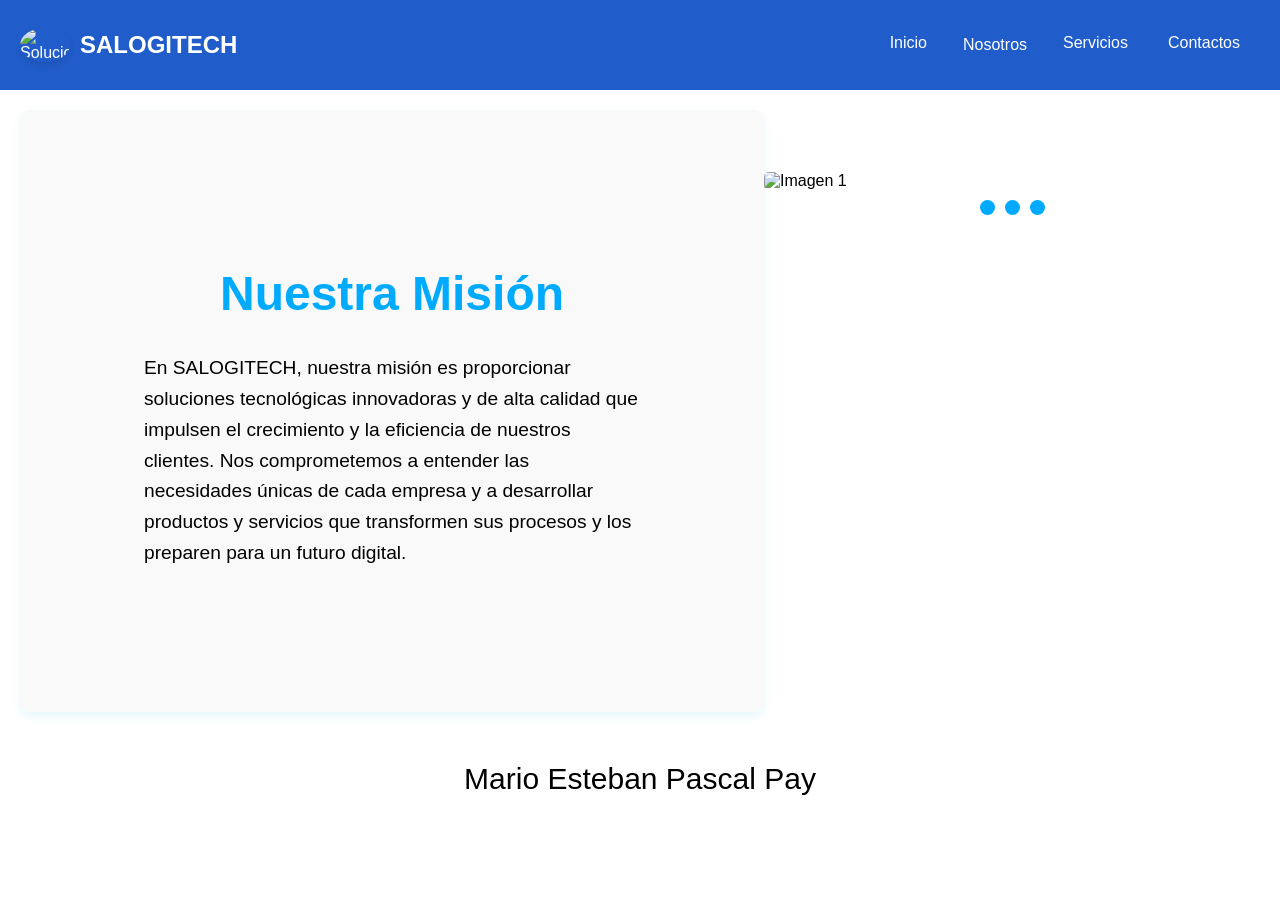
==== mision.html @ b72041cc "primer proyecto" ====
<!DOCTYPE html>
<html lang="es"> <!-- Declara que el documento está escrito en HTML5 y que el idioma principal es español. -->
<head>
    <meta charset="UTF-8"> <!-- Define la codificación de caracteres del documento como UTF-8, lo cual es necesario para representar caracteres especiales y acentos correctamente. -->
    <meta name="viewport" content="width=device-width, initial-scale=1.0"> <!-- Configura la página para que sea responsive, ajustándose al ancho de la pantalla del dispositivo. Esto es esencial para la usabilidad en dispositivos móviles. -->
    <title>Misión - Empresa de Soluciones Tecnológicas</title> <!-- Título de la página que aparece en la pestaña del navegador y en los resultados de búsqueda. -->
    <link rel="stylesheet" href="styles1.css"> <!-- Vincula una hoja de estilo externa llamada "styles1.css" para dar formato y estilo al contenido del HTML. -->
</head>
<body>
    <!-- Encabezado del sitio web que contiene el logo, el título y la barra de navegación -->
    <header>
        <div class="logo-titulo"> <!-- Contenedor para el logo y el título del sitio web -->
            <img id="icono1" src="imagenes/download.png" alt="Soluciones"> <!-- Muestra un logo o icono del sitio web. El atributo "alt" proporciona texto alternativo para mejorar la accesibilidad. -->
            <h1 id="superior">SALOGITECH</h1> <!-- Título principal del sitio web, estilizado usando el identificador "superior". -->
        </div>
        <!-- Barra de navegación principal del sitio web -->
        <nav class="navbar">  
            <ul class="menu"> <!-- Lista no ordenada que contiene los elementos del menú de navegación. -->
                <li><a href="/index.html">Inicio</a></li> <!-- Enlace a la página de inicio. -->
                <!-- Elemento del menú con un submenú (dropup) para la sección "Nosotros" -->
                <li class="dropup"> 
                    <button class="dropbtn">Nosotros</button> <!-- Botón que al pasar el ratón o hacer clic, muestra el submenú. -->
                    <div class="dropup-content"> <!-- Contenedor para los enlaces del submenú. -->
                        <a href="mision.html">Misión</a> <!-- Enlace a la página de Misión. -->
                        <a href="vision.html">Visión</a> <!-- Enlace a la página de Visión. -->
                        <a href="prinicipios.html">Principios</a> <!-- Enlace a la página de Principios. -->
                    </div>
                </li>
                <li><a href="#">Servicios</a></li> <!-- Enlace a la página de Servicios (aún no especificada). -->
                <li><a href="#">Contactos</a></li> <!-- Enlace a la página de Contactos (aún no especificada). -->
            </ul>
        </nav>
    </header>

    <!-- Contenedor principal para la sección de misión y galería de imágenes -->
    <div class="container">
        <!-- Sección de texto explicativo sobre la misión de la empresa -->
        <div class="mission-text">
            <h1>Nuestra Misión</h1> <!-- Título principal de la sección de misión. -->
            <p>
                En SALOGITECH, nuestra misión es proporcionar soluciones tecnológicas innovadoras y de alta calidad que impulsen el crecimiento y la eficiencia de nuestros 
                clientes. Nos comprometemos a entender las necesidades únicas de cada empresa y a desarrollar productos y servicios que transformen sus procesos y los 
                preparen para un futuro digital.
            </p> <!-- Descripción detallada de la misión de la empresa. -->
        </div>

        <!-- Galería de imágenes con un carrusel de control de radio -->
        <div class="image-gallery">
            <!-- Botones de radio para controlar manualmente la galería de imágenes -->
            <input type="radio" name="slider" id="slide1" checked> <!-- Primer botón de radio, activado por defecto para mostrar la primera imagen. -->
            <input type="radio" name="slider" id="slide2"> <!-- Segundo botón de radio para la segunda imagen. -->
            <input type="radio" name="slider" id="slide3"> <!-- Tercer botón de radio para la tercera imagen. -->

            <div class="slides"> <!-- Contenedor de todas las diapositivas de la galería. -->
                <!-- Primera diapositiva de la galería -->
                <div class="slide">
                    <img src="https://cms.rootstack.com/sites/default/files/inline-images/Captura%20de%20pantalla%202023-08-25%20a%20la%28s%29%2021.53.00.jpg" alt="Imagen 1"> <!-- Imagen de la primera diapositiva, con un enlace absoluto a la imagen en línea. -->
                </div>
                <!-- Segunda diapositiva de la galería -->
                <div class="slide">
                    <img src="https://cms.rootstack.com/sites/default/files/inline-images/Captura%20de%20pantalla%202023-08-25%20a%20la%28s%29%2021.52.41.jpg" alt="Imagen 2"> <!-- Imagen de la segunda diapositiva, con un enlace absoluto a la imagen en línea. -->
                </div>
                <!-- Tercera diapositiva de la galería -->
                <div class="slide">
                    <img src="https://investpacific.org/wp-content/uploads/desarrollo-y-operaciones-ti-header.jpg" alt="Imagen 3"> <!-- Imagen de la tercera diapositiva, con un enlace absoluto a la imagen en línea. -->
                </div>
            </div>

            <!-- Controles de navegación manual del slider, permiten al usuario seleccionar manualmente una diapositiva -->
            <div class="navigation">
                <label for="slide1"></label> <!-- Botón manual que selecciona la primera imagen de la galería. -->
                <label for="slide2"></label> <!-- Botón manual que selecciona la segunda imagen de la galería. -->
                <label for="slide3"></label> <!-- Botón manual que selecciona la tercera imagen de la galería. -->
            </div>
        </div>
    </div>
    <footer style="text-align: center;">
        <p style="font-size: 30px;">Mario Esteban Pascal Pay</p> <!-- Información de derechos reservados en el pie de página. -->
    </footer>
</body>
</html>
---- styles1.css ----
body {
    font-family: Arial, sans-serif;
    margin: 0;
    padding: 0;
    background-color: white; /* Fondo blanco */
}

header {
    background-color: rgb(32, 93, 203); /* Color de fondo azul */
    color: white;
    padding: 15px 20px;
    box-shadow: 0 4px 6px rgba(0, 0, 0, 0.1);
    display: flex;
    justify-content: space-between;
    align-items: center;
}

#superior {
    font-size: 1.5rem;
    font-weight: bold;
    margin-left: 10px;
    display: flex;
    align-items: center;
}

.logo-titulo {
    display: flex;
    align-items: center;
}

#icono1 {
    max-width: 50px;
    border-radius: 50%;
    box-shadow: 0 4px 6px rgba(0, 0, 0, 0.1);
}

.navbar {
    background-color: transparent;
}

.navbar ul {
    list-style-type: none;
    margin: 0;
    padding: 0;
    display: flex;
    justify-content: flex-end;
}

.navbar ul li a {
    display: block;
    color: white;
    text-align: center;
    padding: 14px 20px;
    text-decoration: none;
    transition: background-color 0.3s ease, transform 0.3s ease;
}

.navbar ul li a:hover {
    background-color: white;
    transform: scale(1.1);
    border-radius: 4px;
    color: black;
}

.navbar ul li a.active {
    background-color: #04AA6D;
    border-radius: 4px;
}

.dropbtn {
    background-color: rgb(32, 93, 203);
    color: white;
    padding: 16px;
    font-size: 16px;
    border: none;
}

.dropup {
    position: relative;
    display: inline-block;
    z-index: 2;
}

.dropup-content {
    display: none;
    position: absolute;
    background-color: rgb(32, 93, 203);
    min-width: 160px;
}

.dropup-content a {
    color: black;
    padding: 12px 16px;
    text-decoration: none;
    display: block;
}

.dropup-content a:hover {
    background-color: #ccc;
}

.dropup:hover .dropup-content {
    display: block;
}

.dropup:hover .dropbtn {
    background-color: #2980B9;
}

/* Estilos de la galería y la misión */
.container {
    display: flex;
    justify-content: space-between;
    padding: 20px;
    background-color: white;
}

.image-gallery {

    padding-top: 5%;
    width: 45%; /* 45% del ancho para la galería */
    overflow: hidden;
    border-radius: 10px;
}

.slides {
    display: flex;
    transition: transform 0.8s ease-in-out;
}

.slide {
    width: 100%;
    flex-shrink: 0;
}

.slide img {
    width: 100%;
    height: auto;
    border-radius: 5px;
    transition: transform 0.3s ease, box-shadow 0.3s ease;
}

.slide img:hover {
    transform: scale(1.05); /* Animación de escala */
    box-shadow: 0 5px 15px rgba(0, 0, 0, 0.3); /* Sombra al hacer hover */
}

input[type="radio"] {
    display: none;
}

#slide1:checked ~ .slides {
    transform: translateX(0%);
}

#slide2:checked ~ .slides {
    transform: translateX(-100%);
}

#slide3:checked ~ .slides {
    transform: translateX(-200%);
}

.navigation {
    display: flex;
    justify-content: center;
    margin-top: 10px;
}

.navigation label {
    width: 15px;
    height: 15px;
    margin: 0 5px;
    border-radius: 50%;
    background-color: #00aaff
    ;
    cursor: pointer;
}

input[type="radio"]:checked + label {
    background-color: #00aaff;
}

.mission-text {
    width: 45%; /* 45% del ancho para el texto */
    padding: 10%;
    background-color: #f9f9f9;
    box-shadow: 0 4px 10px rgba(12, 178, 229, 0.1); /* Sombra alrededor del texto */
    border-radius: 10px;
}

.mission-text h1 {
    text-align: center;
    font-size: 3rem;
    color: #00aaff;
}

.mission-text p {
    font-size: 1.2rem;
    line-height: 1.6;
}
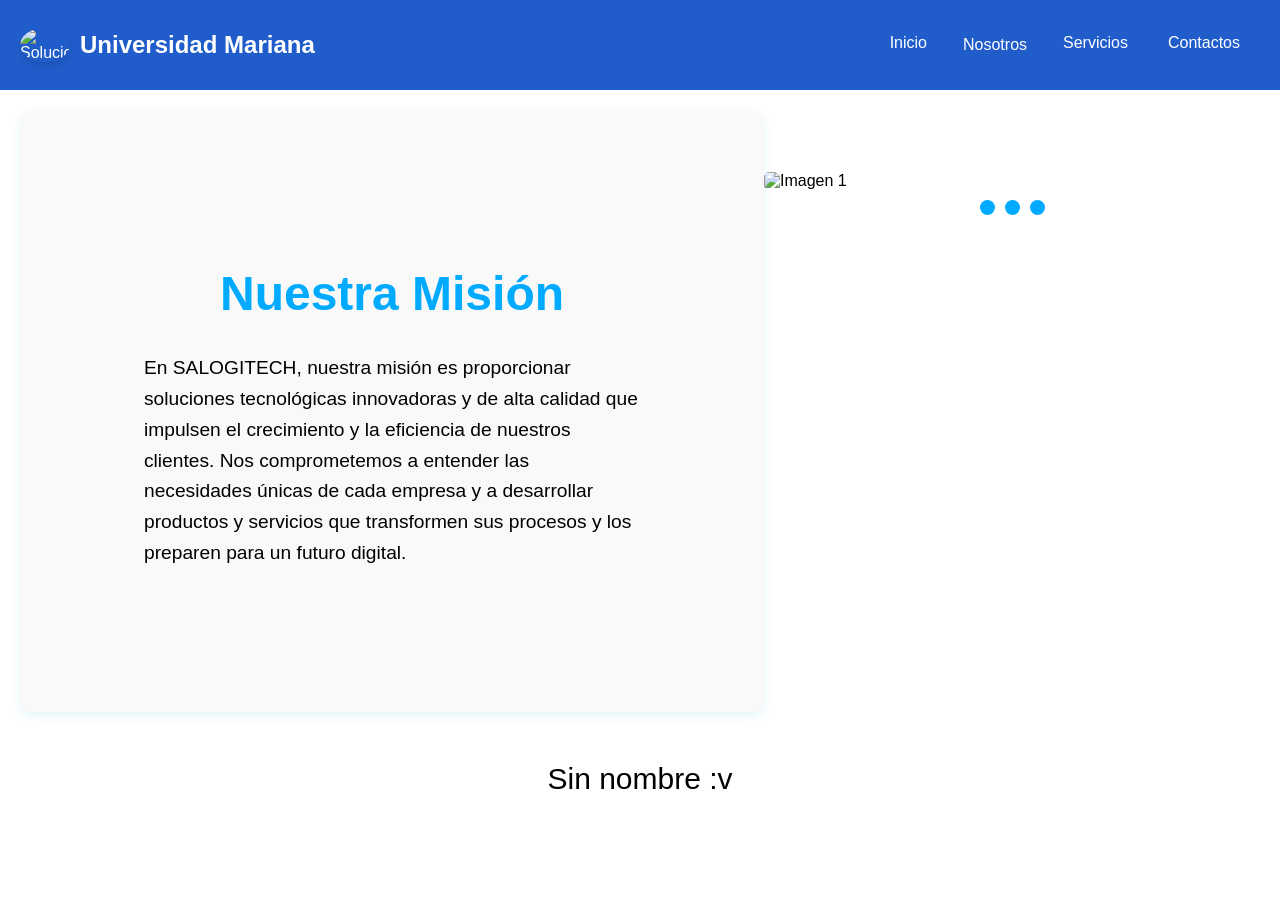
==== commit aa576484: "cambio de la pagina mision" ====
--- a/mision.html
+++ b/mision.html
@@ -3,7 +3,7 @@
 <head>
     <meta charset="UTF-8"> <!-- Define la codificación de caracteres del documento como UTF-8, lo cual es necesario para representar caracteres especiales y acentos correctamente. -->
     <meta name="viewport" content="width=device-width, initial-scale=1.0"> <!-- Configura la página para que sea responsive, ajustándose al ancho de la pantalla del dispositivo. Esto es esencial para la usabilidad en dispositivos móviles. -->
-    <title>Misión - Empresa de Soluciones Tecnológicas</title> <!-- Título de la página que aparece en la pestaña del navegador y en los resultados de búsqueda. -->
+    <title>UNIVERSIDAD MARIANA</title> <!-- Título de la página que aparece en la pestaña del navegador y en los resultados de búsqueda. -->
     <link rel="stylesheet" href="styles1.css"> <!-- Vincula una hoja de estilo externa llamada "styles1.css" para dar formato y estilo al contenido del HTML. -->
 </head>
 <body>
@@ -11,7 +11,7 @@
     <header>
         <div class="logo-titulo"> <!-- Contenedor para el logo y el título del sitio web -->
             <img id="icono1" src="imagenes/download.png" alt="Soluciones"> <!-- Muestra un logo o icono del sitio web. El atributo "alt" proporciona texto alternativo para mejorar la accesibilidad. -->
-            <h1 id="superior">SALOGITECH</h1> <!-- Título principal del sitio web, estilizado usando el identificador "superior". -->
+            <h1 id="superior">Universidad Mariana</h1> <!-- Título principal del sitio web, estilizado usando el identificador "superior". -->
         </div>
         <!-- Barra de navegación principal del sitio web -->
         <nav class="navbar">  
@@ -75,7 +75,7 @@
         </div>
     </div>
     <footer style="text-align: center;">
-        <p style="font-size: 30px;">Mario Esteban Pascal Pay</p> <!-- Información de derechos reservados en el pie de página. -->
+        <p style="font-size: 30px;">Sin nombre :v</p> <!-- Información de derechos reservados en el pie de página. -->
     </footer>
 </body>
 </html>
